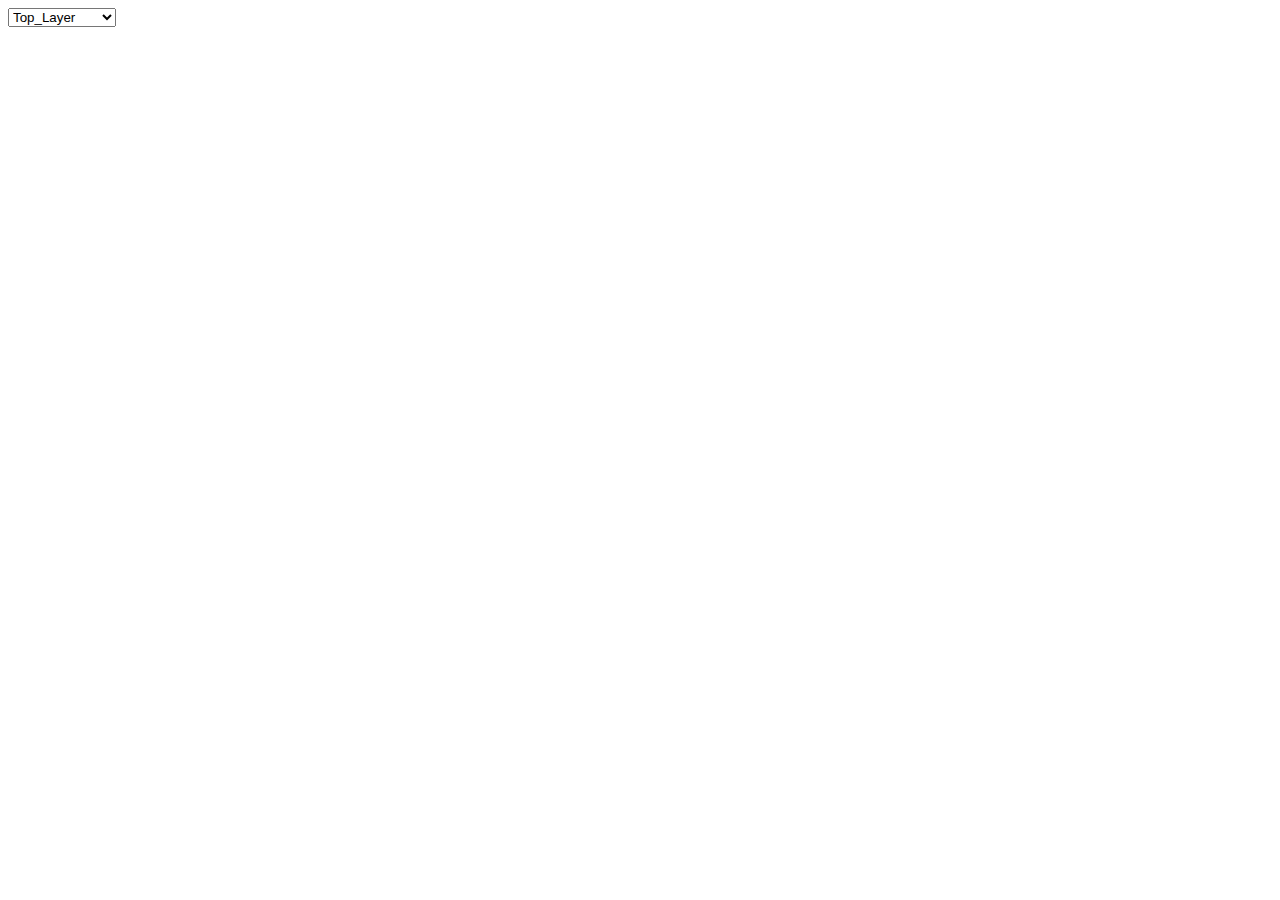
==== 下拉菜单.html @ 55817825 "using drop down button to select different pictures" ====
<html>  
    <head>  
        <meta http-equiv="Content-Type" content="text/html; charset=utf-8">  
        <title>grid</title>           
    </head>  
    <body>        
      <div id = "myimage"> 
      <p>	  
      <select name="Temperature" id="Temperature" onchange = "insertPicture()">  
        <option value="1">Top_Layer</option>  
        <option value="2">Second_Layer</option>  
        <option value="3">Third_Layer</option>  
        <option value="4">Fourth_Layer</option>  
        <option value="5">Bottom_Layer</option>            
      </select> 
	  </p>
      </div> 		
    </body>  
	
	<script type="text/javascript">  
	    oListbox = document.getElementById("Temperature");  

		function insertPicture(){
		    var value = oListbox.select;			
		    var indx = oListbox.selectedIndex;
			//alert(oListbox.options[indx].firstChild.nodeValue); //显示的内容 'Second_Layer'   
            //alert(oListbox.options[indx].getAttribute("value"));//对应的value  '2'
			
			
			path = "Image/" + indx + ".jpg";		
            var divImage = document.getElementById('myimage');
            divImage.innerHTML = '<img src="'+path+'" />';
		}
    </script>  
	
</html>
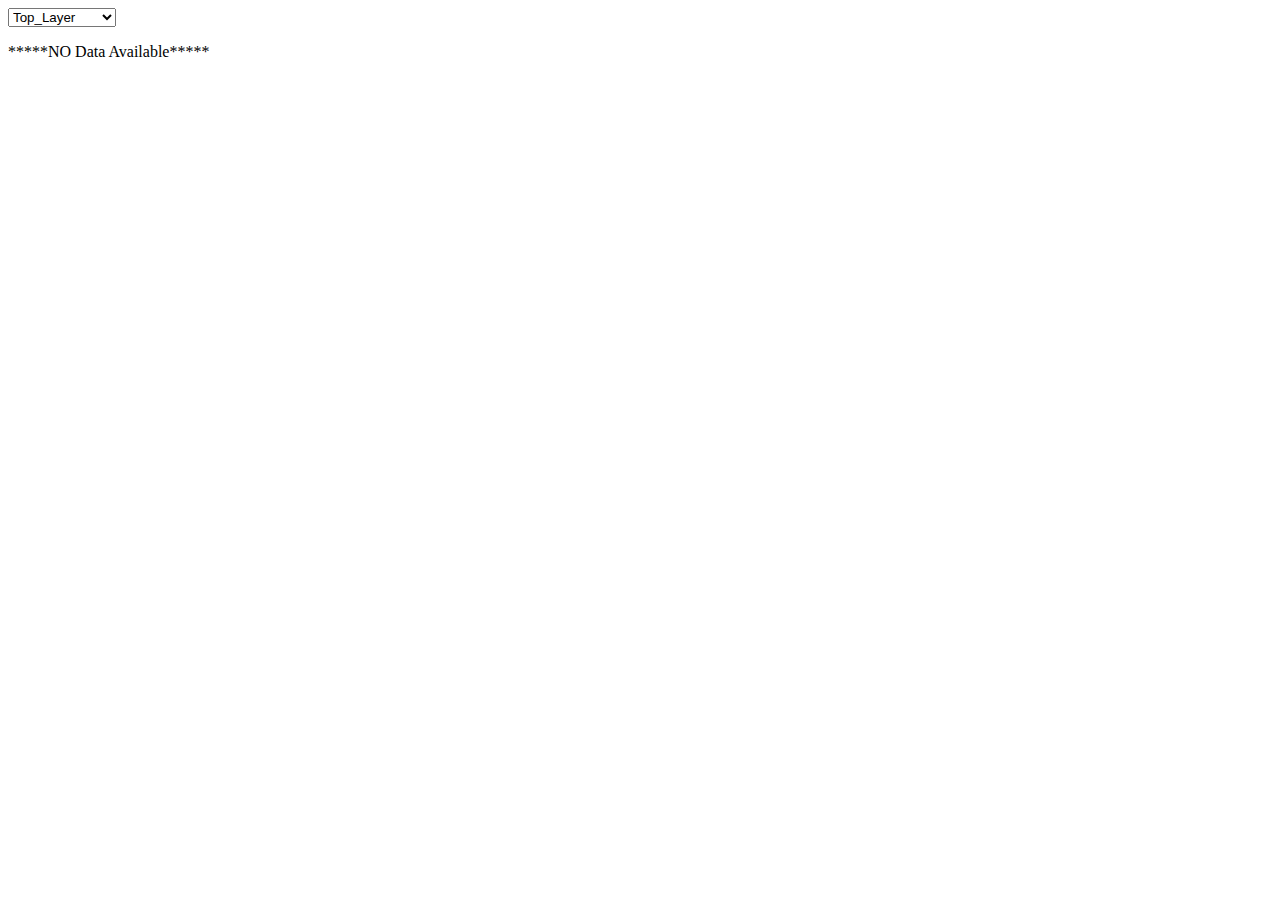
==== commit 30355138: "Add proper image switch method" ====
--- a/下拉菜单.html
+++ b/下拉菜单.html
@@ -14,7 +14,10 @@
         <option value="5">Bottom_Layer</option>            
       </select> 
 	  </p>
-      </div> 		
+	  <p id = "ChipLayerTemperature">*****NO Data Available*****</p>
+
+      </div> 
+	  
     </body>  
 	
 	<script type="text/javascript">  
@@ -27,9 +30,10 @@
             //alert(oListbox.options[indx].getAttribute("value"));//对应的value  '2'
 			
 			
-			path = "Image/" + indx + ".jpg";		
-            var divImage = document.getElementById('myimage');
+			path = "Image/" + (indx + 1) + ".jpg";		
+            var divImage = document.getElementById('ChipLayerTemperature');
             divImage.innerHTML = '<img src="'+path+'" />';
+			//document.write('<img src="'+path+'" />');
 		}
     </script>  
 	
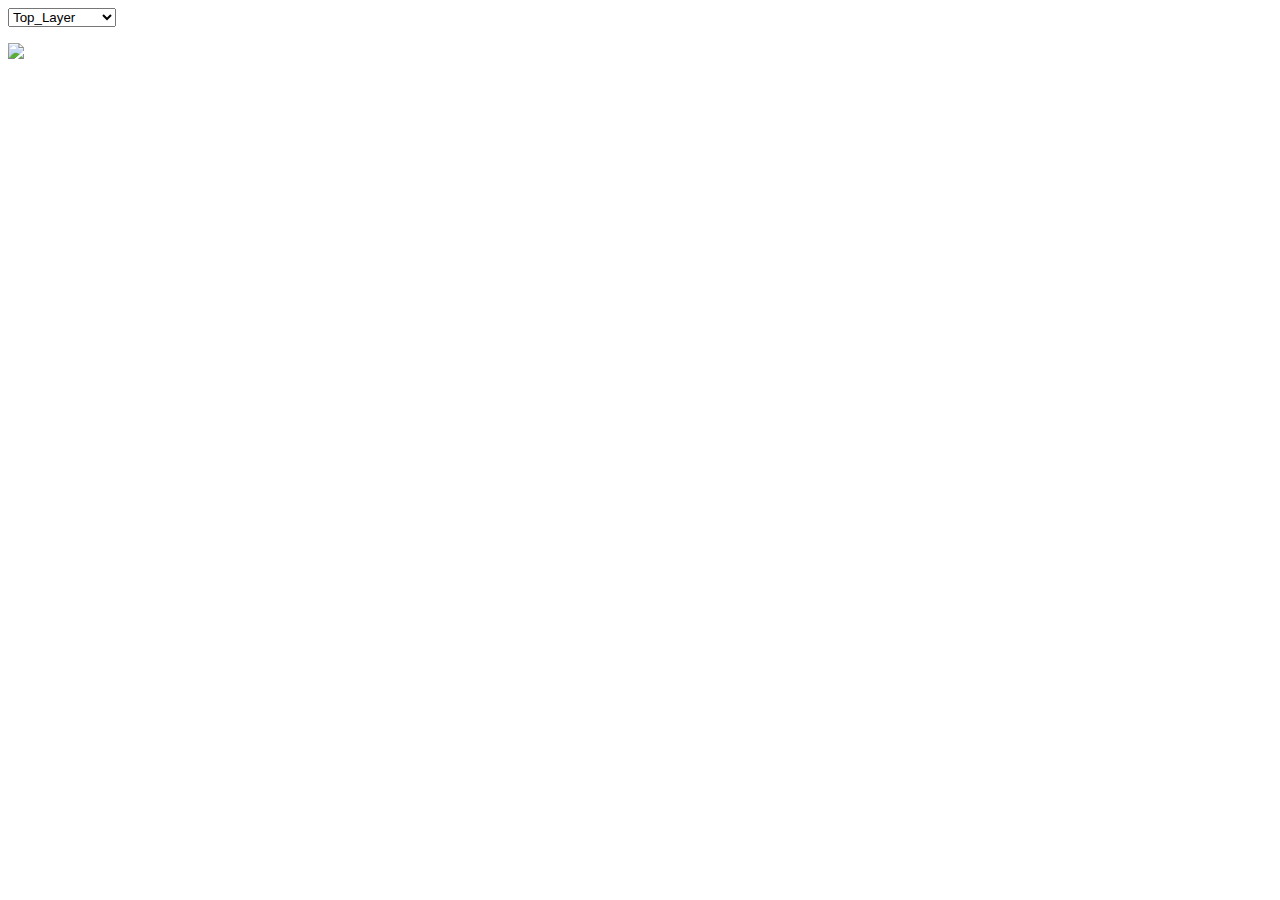
==== commit d33d9c7a: "Initiate image when open html" ====
--- a/下拉菜单.html
+++ b/下拉菜单.html
@@ -14,8 +14,7 @@
         <option value="5">Bottom_Layer</option>            
       </select> 
 	  </p>
-	  <p id = "ChipLayerTemperature">*****NO Data Available*****</p>
-
+	  <p id = "ChipLayerTemperature"><img src="Image/1.jpg" /></p>
       </div> 
 	  
     </body>  
@@ -27,13 +26,11 @@
 		    var value = oListbox.select;			
 		    var indx = oListbox.selectedIndex;
 			//alert(oListbox.options[indx].firstChild.nodeValue); //显示的内容 'Second_Layer'   
-            //alert(oListbox.options[indx].getAttribute("value"));//对应的value  '2'
-			
+            //alert(oListbox.options[indx].getAttribute("value"));//对应的value  '2'			
 			
 			path = "Image/" + (indx + 1) + ".jpg";		
             var divImage = document.getElementById('ChipLayerTemperature');
             divImage.innerHTML = '<img src="'+path+'" />';
-			//document.write('<img src="'+path+'" />');
 		}
     </script>  
 	
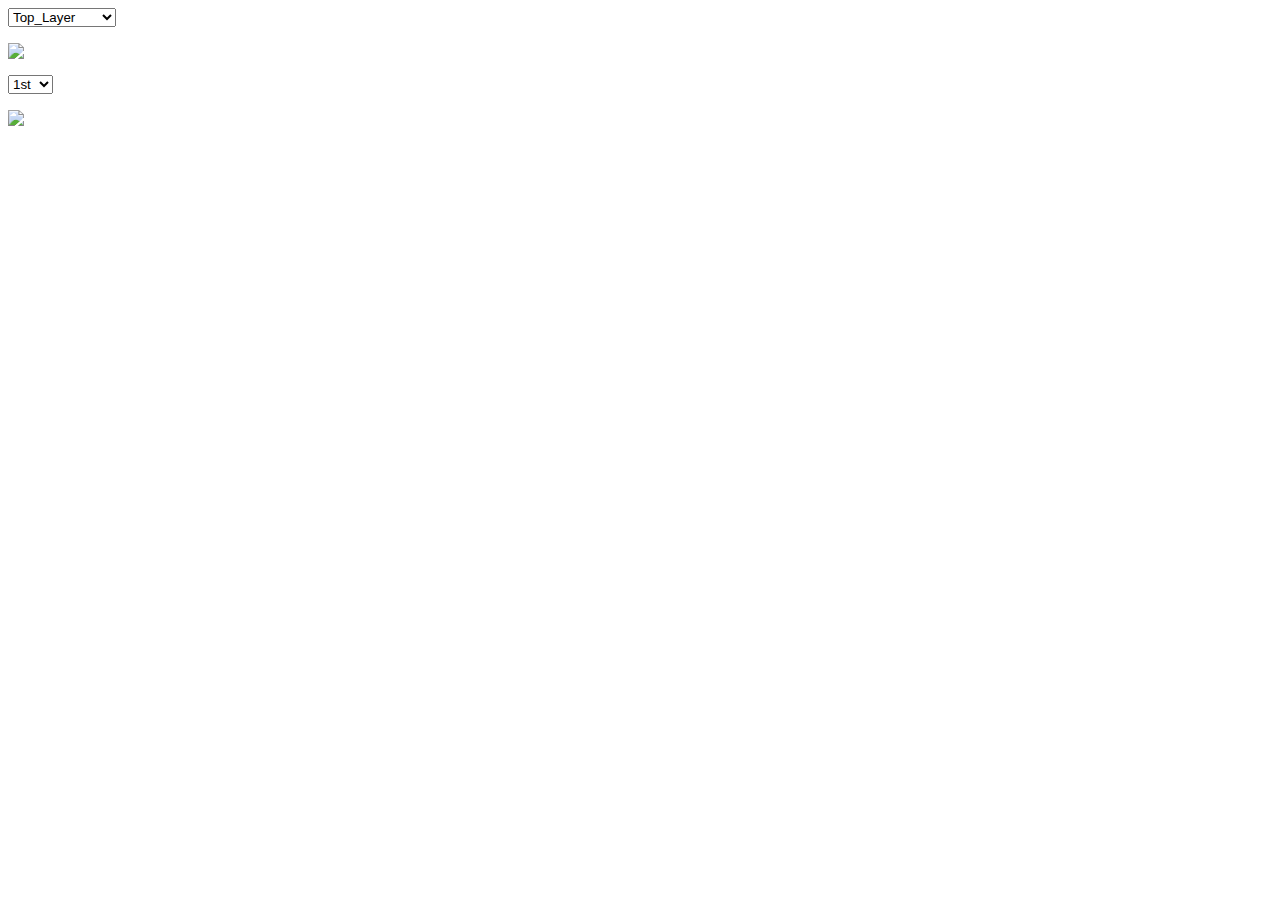
==== commit 72346411: "Call function with argument from js file" ====
--- a/下拉菜单.html
+++ b/下拉菜单.html
@@ -6,7 +6,7 @@
     <body>        
       <div id = "myimage"> 
       <p>	  
-      <select name="Temperature" id="Temperature" onchange = "insertPicture()">  
+      <select name="ChipLayerTemperature" id="ChipLayerTemperature" onchange = "insertPicture('ChipLayerTemperature')">  
         <option value="1">Top_Layer</option>  
         <option value="2">Second_Layer</option>  
         <option value="3">Third_Layer</option>  
@@ -14,24 +14,21 @@
         <option value="5">Bottom_Layer</option>            
       </select> 
 	  </p>
-	  <p id = "ChipLayerTemperature"><img src="Image/1.jpg" /></p>
+	  <p id = "ChipLayerTemperatureImage"><img src="Image/Top_Layer.jpg" /></p>
+	  
+	  <select name="PackageLayerTemperature" id="PackageLayerTemperature" onchange = "insertPicture('PackageLayerTemperature')">  
+        <option value="1">1st</option>  
+        <option value="2">2nd</option>  
+        <option value="3">3rd</option>  
+        <option value="4">4th</option>  
+        <option value="5">5th</option>            
+      </select> 
+	  </p>
+	  <p id = "PackageLayerTemperatureImage"><img src="Image/1st.jpg" /></p>
+	  
+	  
       </div> 
-	  
-    </body>  
-	
-	<script type="text/javascript">  
-	    oListbox = document.getElementById("Temperature");  
-
-		function insertPicture(){
-		    var value = oListbox.select;			
-		    var indx = oListbox.selectedIndex;
-			//alert(oListbox.options[indx].firstChild.nodeValue); //显示的内容 'Second_Layer'   
-            //alert(oListbox.options[indx].getAttribute("value"));//对应的value  '2'			
-			
-			path = "Image/" + (indx + 1) + ".jpg";		
-            var divImage = document.getElementById('ChipLayerTemperature');
-            divImage.innerHTML = '<img src="'+path+'" />';
-		}
-    </script>  
+      <script src="insertPicture.js"> </script>	  
+    </body>   
 	
 </html>  